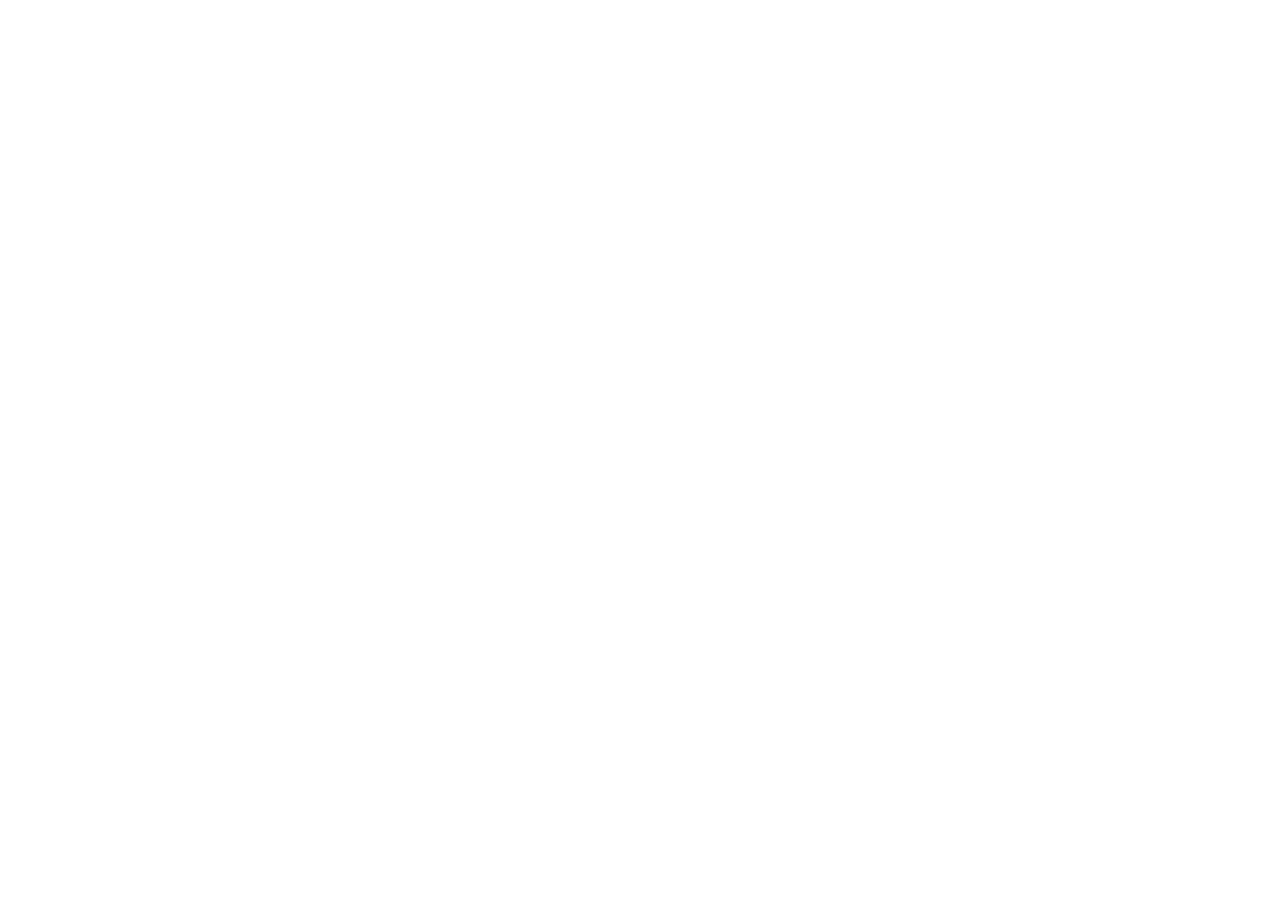
==== index.html @ 4e8ce92e "first commit" ====
<!DOCTYPE html>
<html lang="en">
  <head>
    <meta charset="UTF-8" />
    <meta http-equiv="X-UA-Compatible" content="IE=edge" />
    <meta name="viewport" content="width=device-width, initial-scale=1.0" />

    <link rel="shortcut icon" href="/images/favicon.ico" />

    <title>Landing Page</title>
    <meta name="description" content="Landing page's description" />
    <link rel="stylesheet" href="inc/style.css" />
  </head>
  <body>
    <header></header>
  </body>
</html>
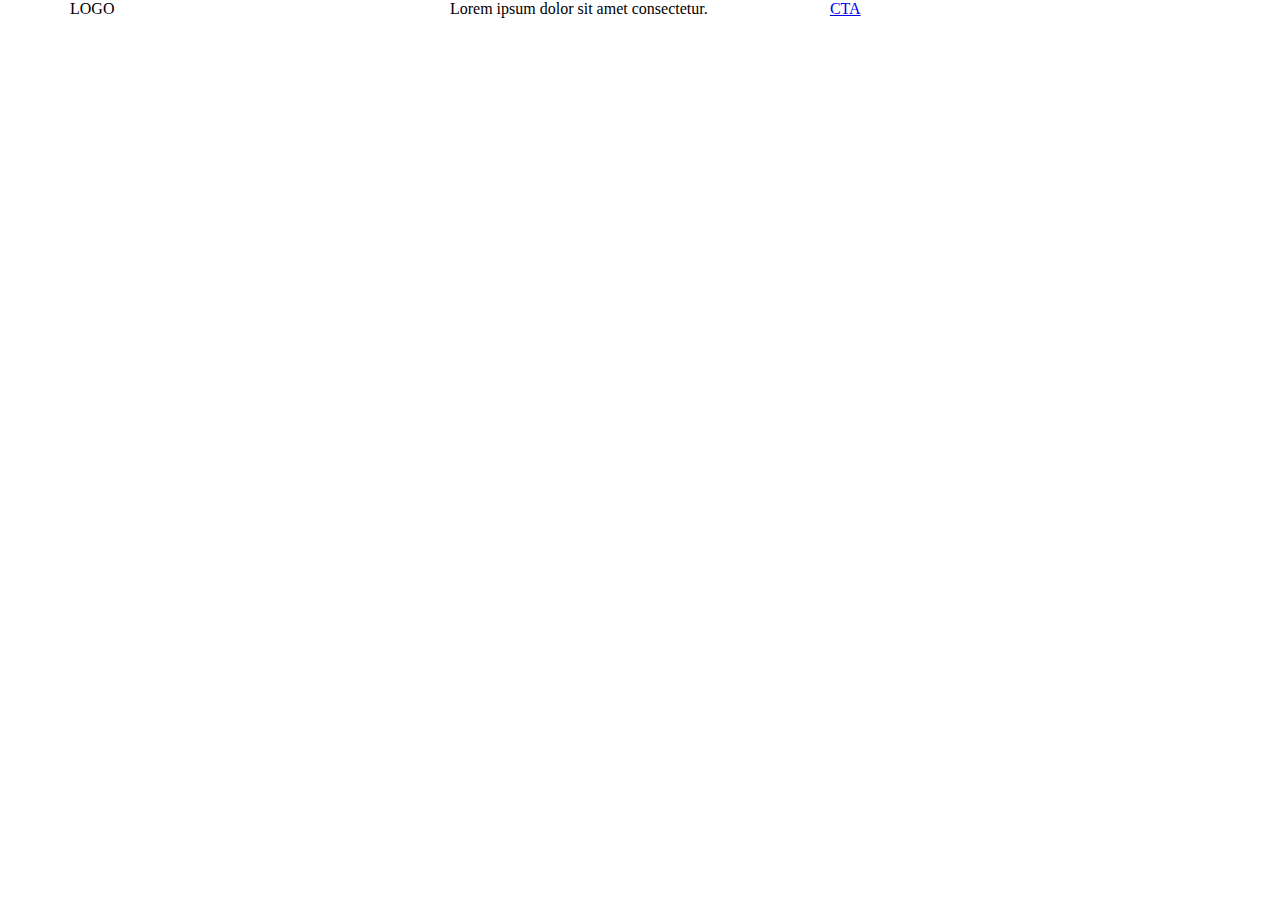
==== commit f4c7840c: "added container CSS" ====
--- a/index.html
+++ b/index.html
@@ -9,9 +9,30 @@
 
     <title>Landing Page</title>
     <meta name="description" content="Landing page's description" />
+
     <link rel="stylesheet" href="inc/style.css" />
   </head>
   <body>
-    <header></header>
+    <header>
+      <div class="container">
+        <div class="flex">
+          <div class="flex-md-4">
+            <div class="logo">
+              <span class="logo-img">LOGO</span>
+            </div>
+          </div>
+          <div class="flex-md-4">
+            <div class="middle-text">
+              Lorem ipsum dolor sit amet consectetur.
+            </div>
+          </div>
+          <div class="flex-md-4">
+            <div class="btn">
+              <a href="#">CTA</a>
+            </div>
+          </div>
+        </div>
+      </div>
+    </header>
   </body>
 </html>
--- a/inc/style.css
+++ b/inc/style.css
@@ -0,0 +1,45 @@
+/* global */
+* {
+  margin: 0;
+  box-sizing: border-box;
+}
+.flex {
+  display: flex;
+  flex-wrap: wrap;
+}
+@media (min-width: 768px) {
+  .flex-md-4 {
+    flex-basis: 33.33%;
+  }
+}
+/* header start */
+header {
+  background-color: #fff;
+}
+.container {
+  width: 100%;
+  padding: 0 15px;
+  margin-left: auto;
+  margin-right: auto;
+  /* margin-inline: auto; */
+}
+@media (min-width: 576px) {
+  .container {
+    max-width: 516px;
+  }
+}
+@media (min-width: 768px) {
+  .container {
+    max-width: 708px;
+  }
+}
+@media (min-width: 992px) {
+  .container {
+    max-width: 932px;
+  }
+}
+@media (min-width: 1200px) {
+  .container {
+    max-width: 1170px;
+  }
+}
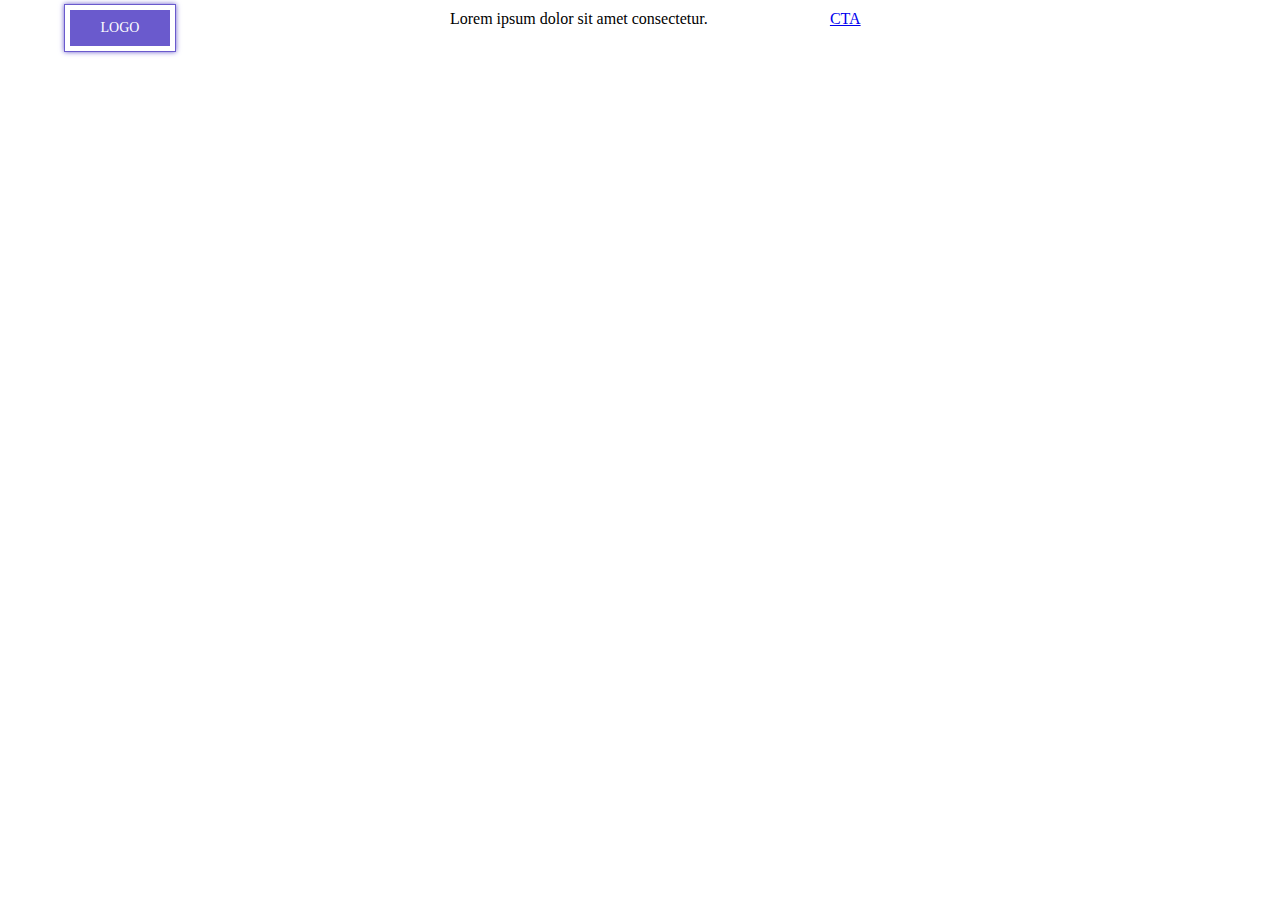
==== commit 7494a666: "secound class" ====
--- a/index.html
+++ b/index.html
@@ -10,7 +10,9 @@
     <title>Landing Page</title>
     <meta name="description" content="Landing page's description" />
 
-    <link rel="stylesheet" href="inc/style.css" />
+    <link rel="stylesheet" href="inc/css/common.css" />
+    <link rel="stylesheet" href="inc/css/framework.css" />
+    <link rel="stylesheet" href="inc/css/index.css" />
   </head>
   <body>
     <header>
--- a/inc/css/common.css
+++ b/inc/css/common.css
@@ -0,0 +1,32 @@
+/* global */
+* {
+  margin: 0;
+  box-sizing: border-box;
+}
+/* header start */
+header {
+  background-color: #fff;
+  padding-top: 10px;
+  padding-bottom: 10px;
+}
+.logo-img {
+  display: inline-block;
+  background-color: slateblue;
+  color: #fff;
+  padding: 10px;
+  font-size: 14px;
+  text-align: center;
+  width: 100px;
+  position: relative;
+}
+.logo-img:before {
+  content: '';
+  position: absolute;
+  width: calc(100% + 10px);
+  height: calc(100% + 10px);
+  border: 1px solid slateblue;
+  top: 50%;
+  left: 50%;
+  transform: translate(-50%, -50%);
+  box-shadow: 0 0 5px 0 #695acd;
+}
--- a/inc/css/framework.css
+++ b/inc/css/framework.css
@@ -0,0 +1,37 @@
+.flex {
+  display: flex;
+  flex-wrap: wrap;
+}
+@media (min-width: 768px) {
+  .flex-md-4 {
+    flex-basis: 33.33%;
+  }
+}
+
+.container {
+  width: 100%;
+  padding: 0 15px;
+  margin-left: auto;
+  margin-right: auto;
+  /* margin-inline: auto; */
+}
+@media (min-width: 576px) {
+  .container {
+    max-width: 516px;
+  }
+}
+@media (min-width: 768px) {
+  .container {
+    max-width: 708px;
+  }
+}
+@media (min-width: 992px) {
+  .container {
+    max-width: 932px;
+  }
+}
+@media (min-width: 1200px) {
+  .container {
+    max-width: 1170px;
+  }
+}
--- a/inc/css/index.css
+++ b/inc/css/index.css
@@ -0,0 +1,45 @@
+/* global */
+* {
+  margin: 0;
+  box-sizing: border-box;
+}
+.flex {
+  display: flex;
+  flex-wrap: wrap;
+}
+@media (min-width: 768px) {
+  .flex-md-4 {
+    flex-basis: 33.33%;
+  }
+}
+/* header start */
+header {
+  background-color: #fff;
+}
+.container {
+  width: 100%;
+  padding: 0 15px;
+  margin-left: auto;
+  margin-right: auto;
+  /* margin-inline: auto; */
+}
+@media (min-width: 576px) {
+  .container {
+    max-width: 516px;
+  }
+}
+@media (min-width: 768px) {
+  .container {
+    max-width: 708px;
+  }
+}
+@media (min-width: 992px) {
+  .container {
+    max-width: 932px;
+  }
+}
+@media (min-width: 1200px) {
+  .container {
+    max-width: 1170px;
+  }
+}
